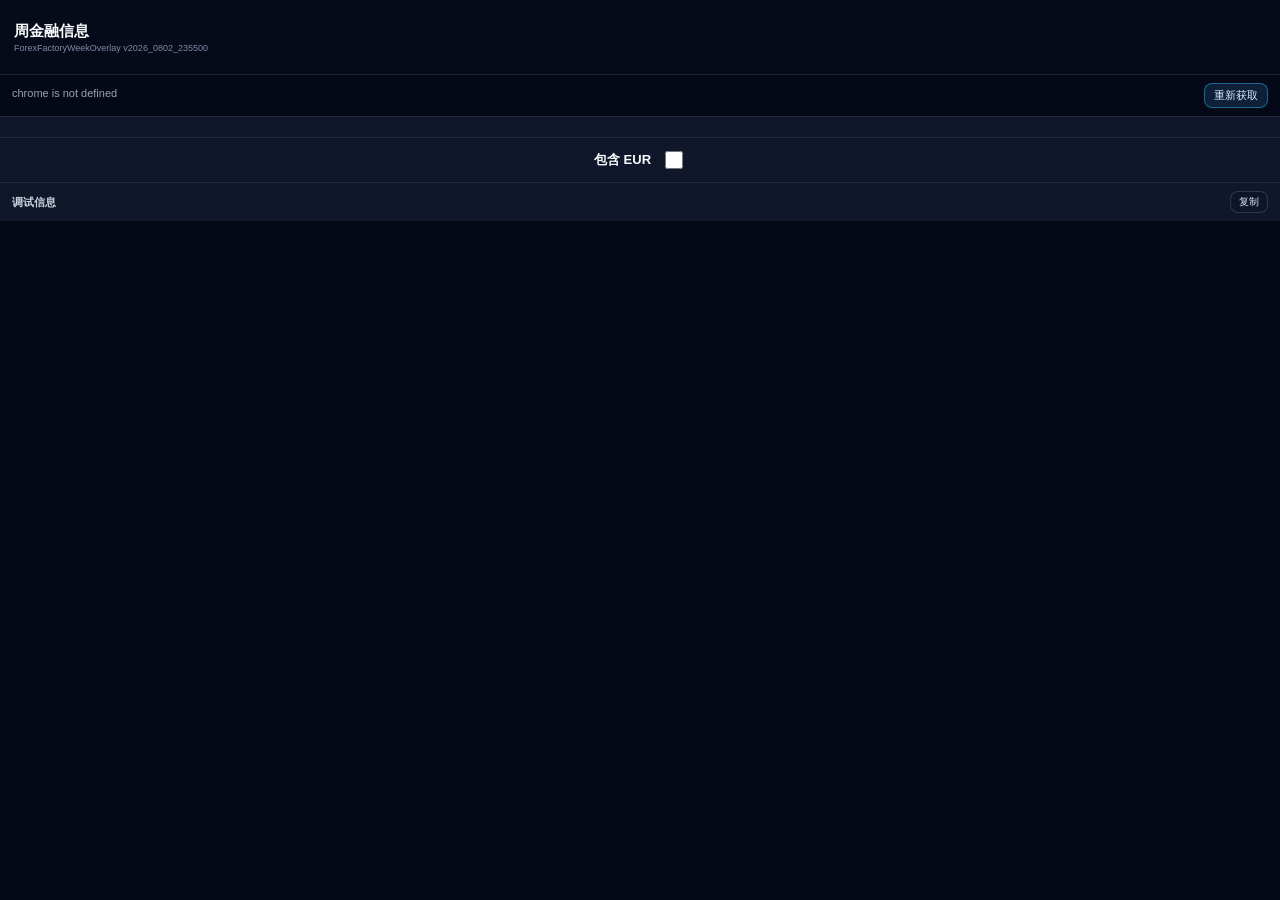
==== Code/Chrome_Extension/ForexFactory/popup.html @ e85aa3ff "1" ====
<!doctype html>
<html lang="zh-CN">
  <head>
    <meta charset="utf-8">
    <meta name="viewport" content="width=device-width, initial-scale=1">
    <title>Forex Factory Weekly News</title>
    <link rel="stylesheet" href="popup.css">
  </head>
  <body>
    <main class="popup">
      <header class="popup-header">
        <h1 class="popup-title">周金融信息</h1>
        <div id="build-label" class="popup-build">ForexFactoryWeekOverlay v2026_0802_235500</div>
      </header>

      <section class="popup-toolbar">
        <section class="popup-loading" id="status">正在获取中...</section>
        <button id="refresh-data" class="popup-refresh" type="button">重新获取</button>
      </section>

      <section class="popup-card popup-result-card">
        <div class="popup-days" id="result-days"></div>
      </section>

      <section class="popup-card popup-settings-card">
        <label class="popup-field">
          <span>包含 EUR</span>
          <input type="checkbox" id="include-eur">
        </label>
      </section>

      <details class="popup-card popup-debug-card">
        <summary>
          调试信息
          <button id="copy-debug" type="button">复制</button>
        </summary>
        <pre id="debug-output" class="popup-debug-output"></pre>
      </details>
    </main>
    <script src="popup.js"></script>
  </body>
  </html>
---- Code/Chrome_Extension/ForexFactory/popup.css ----
body {
  margin: 0;
  min-width: 360px;
  background: #050917;
  color: #f8fafc;
  font-family: -apple-system, BlinkMacSystemFont, "Segoe UI", sans-serif;
}

.popup {
  padding: 0;
  display: grid;
  gap: 0;
}

.popup-header {
  display: flex;
  flex-direction: column;
  justify-content: center;
  align-items: flex-start;
  min-height: 58px;
  padding: 8px 14px;
  background: #060b1a;
  border-bottom: 1px solid rgba(148, 163, 184, 0.16);
}

.popup-title {
  margin: 0;
  font-size: 15px;
  font-weight: 800;
  letter-spacing: 0;
}

.popup-build {
  margin-top: 2px;
  font-size: 9px;
  color: #7f8aa3;
}

.popup-card {
  display: grid;
  gap: 10px;
  padding: 10px 12px;
  border: 1px solid rgba(148, 163, 184, 0.14);
  background: #10172b;
}

.popup-result-card {
  margin: 8px 0 0;
  border-radius: 0;
  border-left: 0;
  border-right: 0;
  border-bottom: 0;
}

.popup-settings-card {
  border-left: 0;
  border-right: 0;
  border-bottom: 0;
  padding-top: 10px;
  padding-bottom: 10px;
}

.popup-field {
  display: flex;
  justify-content: space-between;
  align-items: center;
  gap: 16px;
  font-size: 14px;
  font-weight: 600;
}

.popup-toolbar {
  display: flex;
  align-items: center;
  justify-content: space-between;
  gap: 10px;
  padding: 8px 12px 0;
}

.popup-loading {
  padding: 0;
  min-height: 18px;
  font-size: 11px;
  color: #9ca3af;
}

.popup-loading:empty {
  display: none;
}

.popup-refresh {
  flex: 0 0 auto;
  border: 1px solid rgba(46, 192, 255, 0.45);
  border-radius: 8px;
  padding: 4px 9px;
  background: #0d2038;
  color: #dbeafe;
  font-size: 11px;
  cursor: pointer;
}

.popup-refresh:disabled {
  cursor: wait;
  opacity: 0.55;
}

.popup-days {
  display: grid;
  gap: 10px;
}

.popup-day {
  border: 1px solid rgba(58, 74, 109, 0.52);
  border-radius: 16px;
  padding: 12px 14px;
  background: #071125;
  box-shadow: inset 0 0 0 1px rgba(255, 255, 255, 0.02);
}

.popup-day-head {
  display: flex;
  justify-content: flex-start;
  align-items: baseline;
  gap: 10px;
  margin-bottom: 9px;
}

.popup-day-label {
  font-size: 13px;
  font-weight: 800;
}

.popup-day-holiday {
  font-size: 10px;
  color: #fbbf24;
}

.popup-event-group {
  display: grid;
  grid-template-columns: 58px 1fr;
  gap: 12px;
  align-items: start;
  padding: 2px 0;
}

.popup-time {
  font-size: 14px;
  line-height: 1.3;
  color: #2ec0ff;
  font-weight: 700;
  font-variant-numeric: tabular-nums;
}

.popup-items {
  display: grid;
  gap: 2px;
}

.popup-item {
  font-size: 11px;
  line-height: 1.35;
  color: #e5e7eb;
  font-weight: 600;
}

.popup-item-note {
  color: #fbbf24;
}

.popup-empty {
  font-size: 11px;
  color: #cbd5e1;
  line-height: 1.35;
  font-weight: 600;
}

.popup-field input[type="checkbox"] {
  width: 18px;
  height: 18px;
  accent-color: #f8fafc;
}

.popup-settings-card {
  display: flex;
  justify-content: center;
  align-items: center;
}

.popup-field {
  justify-content: center;
  gap: 10px;
  font-size: 13px;
  width: 100%;
}

.popup-debug-card {
  border-left: 0;
  border-right: 0;
  border-bottom: 0;
  padding-top: 8px;
  padding-bottom: 8px;
}

.popup-debug-card summary {
  display: flex;
  align-items: center;
  justify-content: space-between;
  cursor: pointer;
  font-size: 11px;
  font-weight: 700;
  color: #cbd5e1;
  list-style: none;
}

.popup-debug-card summary::-webkit-details-marker {
  display: none;
}

.popup-debug-card summary button {
  border: 1px solid rgba(148, 163, 184, 0.24);
  background: #0d1628;
  color: #dbe3f0;
  border-radius: 8px;
  padding: 3px 8px;
  font-size: 10px;
  cursor: pointer;
}

.popup-debug-output {
  margin: 8px 0 0;
  white-space: pre-wrap;
  word-break: break-word;
  font-size: 9px;
  line-height: 1.4;
  color: #9fb0c9;
}
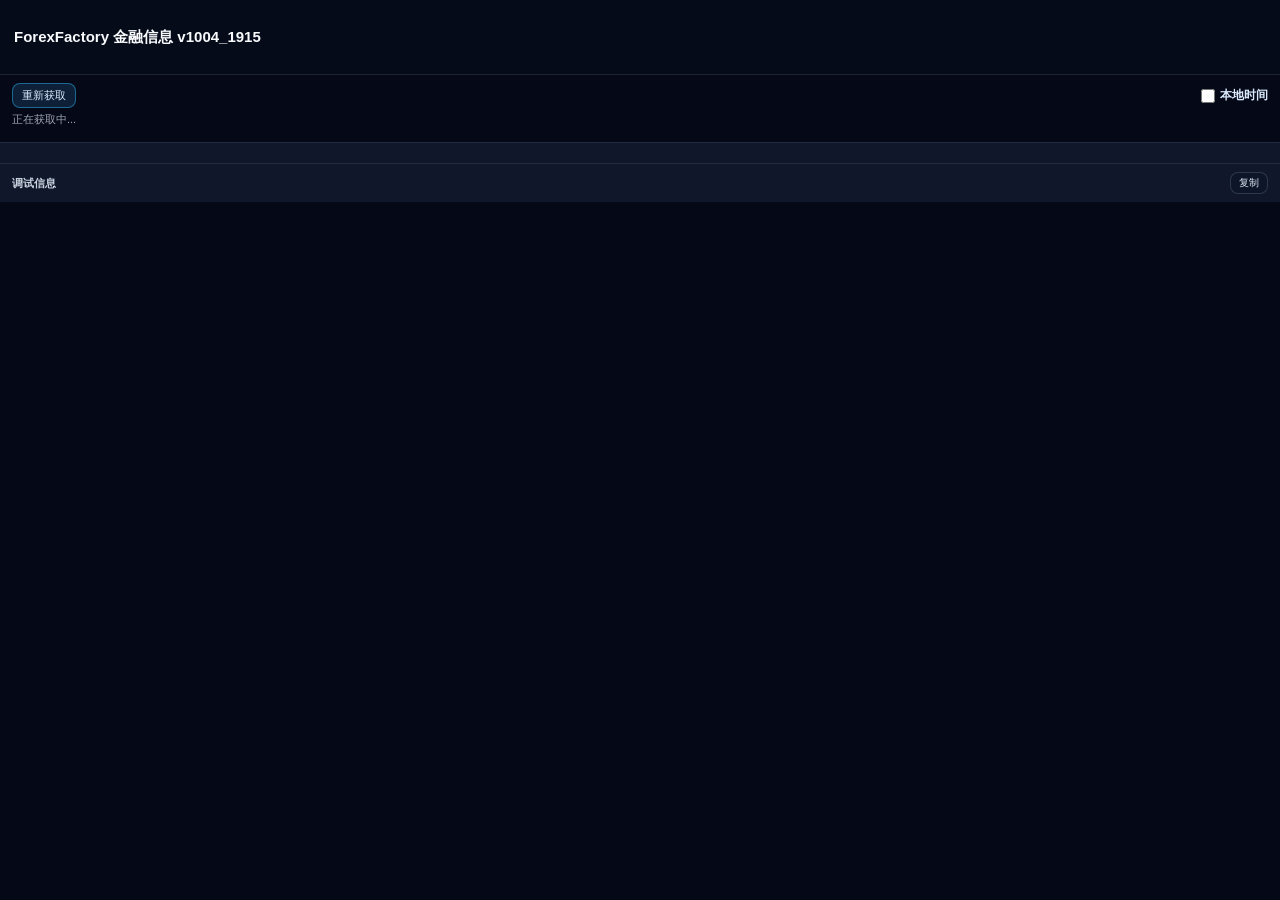
==== commit 0af18bb4: "1" ====
--- a/Code/Chrome_Extension/ForexFactory/popup.html
+++ b/Code/Chrome_Extension/ForexFactory/popup.html
@@ -9,24 +9,21 @@
   <body>
     <main class="popup">
       <header class="popup-header">
-        <h1 class="popup-title">周金融信息</h1>
-        <div id="build-label" class="popup-build">ForexFactoryWeekOverlay v2026_0802_235500</div>
+        <h1 class="popup-title">ForexFactory 金融信息 v1004_1915</h1>
       </header>
 
       <section class="popup-toolbar">
-        <section class="popup-loading" id="status">正在获取中...</section>
         <button id="refresh-data" class="popup-refresh" type="button">重新获取</button>
+        <label class="popup-local-time">
+          <input type="checkbox" id="local-time">
+          <span>本地时间</span>
+        </label>
       </section>
+
+      <section class="popup-loading" id="status">正在获取中...</section>
 
       <section class="popup-card popup-result-card">
         <div class="popup-days" id="result-days"></div>
-      </section>
-
-      <section class="popup-card popup-settings-card">
-        <label class="popup-field">
-          <span>包含 EUR</span>
-          <input type="checkbox" id="include-eur">
-        </label>
       </section>
 
       <details class="popup-card popup-debug-card">
--- a/Code/Chrome_Extension/ForexFactory/popup.css
+++ b/Code/Chrome_Extension/ForexFactory/popup.css
@@ -52,33 +52,33 @@
   border-bottom: 0;
 }
 
-.popup-settings-card {
-  border-left: 0;
-  border-right: 0;
-  border-bottom: 0;
-  padding-top: 10px;
-  padding-bottom: 10px;
-}
-
-.popup-field {
-  display: flex;
-  justify-content: space-between;
-  align-items: center;
-  gap: 16px;
-  font-size: 14px;
-  font-weight: 600;
-}
-
 .popup-toolbar {
   display: flex;
   align-items: center;
   justify-content: space-between;
   gap: 10px;
-  padding: 8px 12px 0;
+  padding: 8px 12px 4px;
+}
+
+
+.popup-weekend-banner {
+  margin: 4px 12px 0;
+  padding: 8px 10px;
+  border-radius: 8px;
+  background: #4a3200;
+  color: #fbbf24;
+  font-size: 12px;
+  font-weight: 700;
+  text-align: center;
+  border: 1px solid rgba(251, 191, 36, 0.4);
+}
+
+.popup-weekend-banner[hidden] {
+  display: none;
 }
 
 .popup-loading {
-  padding: 0;
+  padding: 0 12px 4px;
   min-height: 18px;
   font-size: 11px;
   color: #9ca3af;
@@ -104,6 +104,25 @@
   opacity: 0.55;
 }
 
+.popup-local-time {
+  display: flex;
+  align-items: center;
+  gap: 5px;
+  font-size: 12px;
+  font-weight: 600;
+  color: #dbeafe;
+  cursor: pointer;
+  user-select: none;
+}
+
+.popup-local-time input[type="checkbox"] {
+  width: 14px;
+  height: 14px;
+  margin: 0;
+  accent-color: #2ec0ff;
+  cursor: pointer;
+}
+
 .popup-days {
   display: grid;
   gap: 10px;
@@ -172,25 +191,6 @@
   color: #cbd5e1;
   line-height: 1.35;
   font-weight: 600;
-}
-
-.popup-field input[type="checkbox"] {
-  width: 18px;
-  height: 18px;
-  accent-color: #f8fafc;
-}
-
-.popup-settings-card {
-  display: flex;
-  justify-content: center;
-  align-items: center;
-}
-
-.popup-field {
-  justify-content: center;
-  gap: 10px;
-  font-size: 13px;
-  width: 100%;
 }
 
 .popup-debug-card {
